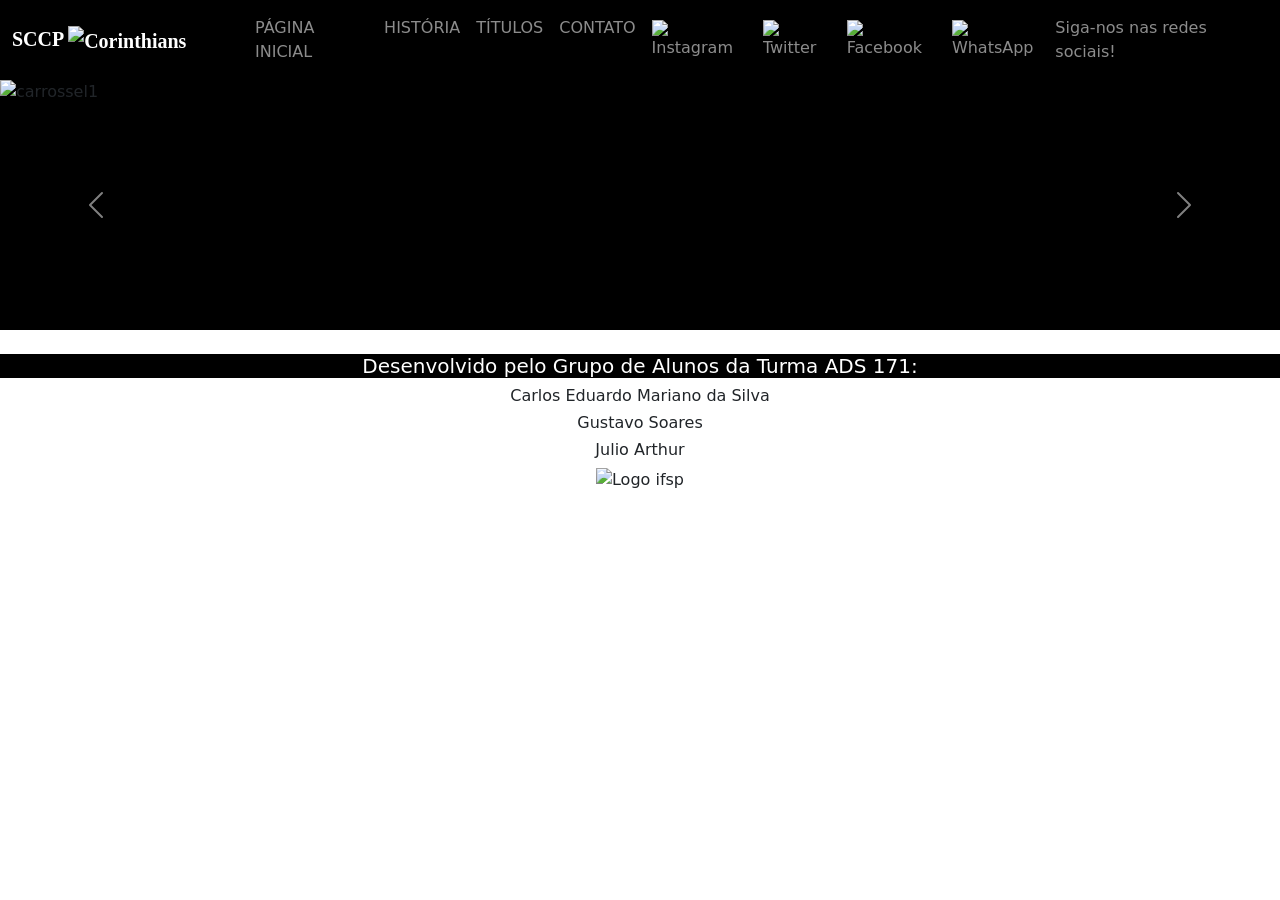
==== index.html @ b01d052d "Criação do arquivo php e correção do footer" ====
<!DOCTYPE html>
<html lang="pt-br">
<head>
  <link href="https://fonts.googleapis.com/css2?family=Oswald:wght@700&display=swap" rel="stylesheet">
    <meta charset="UTF-8">
    <meta name="viewport" content="width=device-width, initial-scale=1.0">
    <title>Página Inicial</title>
    <link rel="stylesheet" href="style.css"/> 
    <link href="https://cdn.jsdelivr.net/npm/bootstrap@5.3.8/dist/css/bootstrap.min.css" rel="stylesheet" integrity="sha384-sRIl4kxILFvY47J16cr9ZwB07vP4J8+LH7qKQnuqkuIAvNWLzeN8tE5YBujZqJLB" crossorigin="anonymous">
    <script src="https://cdn.jsdelivr.net/npm/bootstrap@5.3.8/dist/js/bootstrap.bundle.min.js" integrity="sha384-FKyoEForCGlyvwx9Hj09JcYn3nv7wiPVlz7YYwJrWVcXK/BmnVDxM+D2scQbITxI" crossorigin="anonymous"></script>
</head>
<body>
  <header>
    <nav class="navbar navbar-expand-lg navbar-dark bg-black">
      <div class="container-fluid">
        <a class="navbar-brand" href="#">SCCP
          <img src="https://i.pinimg.com/474x/9c/88/16/9c88169eb760b6997a465f216d7a9892.jpg" alt="Corinthians" width="20">
          <button class="navbar-toggler" type="button" data-bs-toggle="collapse" data-bs-target="#navbarText"
            aria-controls="navbarText" aria-expanded="false" aria-label="Toggle navigation">
            <span class="navbar-toggler-icon"></span>
          </button>
          <div class="collapse navbar-collapse" id="navbarText">
            <ul class="navbar-nav me-auto mb-2 mb-lg-0">
              <li class="nav-item">
                <a class="nav-link active" aria-current="page" href="#"></a>
              </li>
              <li class="nav-item">
                <a class="nav-link" href="index.html">PÁGINA INICIAL</a>
              </li>
              <li class="nav-item">
                <a class="nav-link" href="sobre.html">HISTÓRIA</a>
              </li>
              <li class="nav-item">
                <a class="nav-link" href="titulos.html">TÍTULOS</a>
              </li>
              <li class="nav-item">
                <a class="nav-link" href="contato.html">CONTATO</a>
              </li>
            </ul>
  
  
            <ul class="navbar-nav ms-auto">
              <li class="nav-item">
                <a class="nav-link" href="https://www.instagram.com/corinthians/" target="_blank">
                  <img src="https://static.corinthians.com.br/files/assets/svg/instagram.svg" alt="Instagram" width="25">
                </a>
              </li>
              <li class="nav-item">
                <a class="nav-link" href="https://twitter.com/corinthians" target="_blank">
                  <img src="https://static.corinthians.com.br/img/twitter-x-v2.svg" alt="Twitter" width="25">
                </a>
              </li>
              <li class="nav-item">
                <a class="nav-link" href="https://www.facebook.com/corinthians" target="_blank">
                  <img src="https://static.corinthians.com.br/files/assets/svg/facebook.svg" alt="Facebook" width="25">
                </a>
              </li>
              <li class="nav-item">
                <a class="nav-link" href="https://whatsapp.com/channel/0029VaCskai4SpkH0Ja2ss2E" target="_blank">
                  <img src="https://static.corinthians.com.br/img/whatsapp_icone.png" alt="WhatsApp" width="25">
                </a>
              </li>
            </ul>
            <span class="navbar-text">Siga-nos nas redes sociais!</span>
          </div>
      </div>
    </nav>
  </header>
  <main>
    <div id="carouselExample" class="carousel slide">
      <div class="carousel-inner">
        <div class="carousel-item active">
          <img src="https://i.pinimg.com/originals/da/da/e7/dadae7d64177b44b1c7fa580021b2326.jpg" class="d-block w-100"
            width="100%" alt="carrossel1">
        </div>
        <div class="carousel-item">
          <img
            src="https://admin.cnnbrasil.com.br/wp-content/uploads/sites/12/2023/05/corinthians-campanha-lgbt-1-e1684345850421.png?w=1080&h=607&crop=1"
            class="d-block w-100" alt="carrossel2">
        </div>
        <div class="carousel-item">
          <img src="https://i.pinimg.com/736x/1b/21/f0/1b21f0b186465dcf363440dc62809749.jpg" class="d-block w-100"
            alt="carrossel3">
        </div>
      </div>
      <button class="carousel-control-prev" type="button" data-bs-target="#carouselExample" data-bs-slide="prev">
        <span class="carousel-control-prev-icon" aria-hidden="true"></span>
        <span class="visually-hidden">Previous</span>
      </button>
      <button class="carousel-control-next" type="button" data-bs-target="#carouselExample" data-bs-slide="next">
        <span class="carousel-control-next-icon" aria-hidden="true"></span>
        <span class="visually-hidden">Next</span>
      </button>
    </div>
  </main>
  <br>
  <footer>
    <h5 class="titulo_footer">Desenvolvido pelo Grupo de Alunos da Turma ADS 171: </h5>
    <h6 class="nome_footer">Carlos Eduardo Mariano da Silva</h6>
    <h6 class="nome_footer">Gustavo Soares</h6>
    <h6 class="nome_footer">Julio Arthur</h6>
    <div class="logo">
      <img src="https://www.cubatao.sp.gov.br/wp-content/uploads/2023/05/Fotos-postar-site-2023-05-12T100245.158.png"
        class="ifsp" alt="Logo ifsp">
    </div>
  </footer>
</body>
</html>
---- style.css ----
.navbar{
    background-color: black !important;
}
body{
    margin: 0;
    padding: 0;
}

.navbar{
    margin: 0;
    padding: 0;
    background-color: black !important;
}
.carousel-item{
    background-color: black;
}

.carousel-item img{
    width: 150%;
    height: 250px;
    object-fit: cover;
}

.navbar-brand{
    font-family: "Marker Felt", fantasy;
    font-size: 24px;
    font-weight: bold;
    color: white;
}
.contato{
    background-color: black;
}
table{
    width: 70%;
    margin: 0;
    text-align: center;
    
}

th{
    background-color: black;
    text-align: justify;
    color: white;
}

th, td{
    border: 1px solid #ccc;
    padding: 10px;
    text-align: center;
}
.col-12{
    text-align: right;
}
.ifsp{
    text-align: justify;
    width: 10%;
    height: 10%;
}
.titulo_footer{
    background-color: black;
    color: white;
}
.rounded{
    width: 35%;
    height: 30%;
}
footer{
    text-align: center;
}
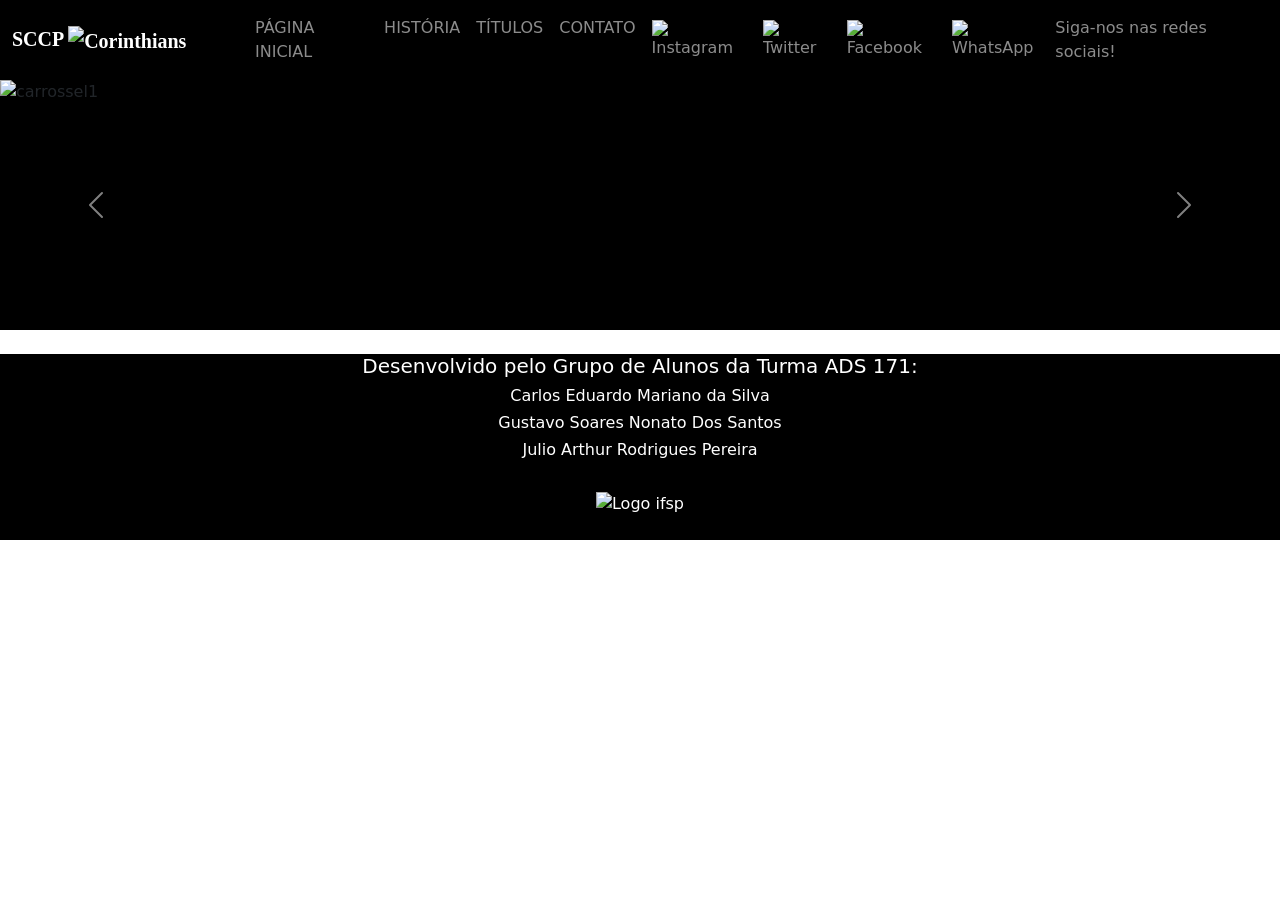
==== commit 2fc1a987: "Mudança de imagem do footer" ====
--- a/index.html
+++ b/index.html
@@ -97,12 +97,14 @@
   <footer>
     <h5 class="titulo_footer">Desenvolvido pelo Grupo de Alunos da Turma ADS 171: </h5>
     <h6 class="nome_footer">Carlos Eduardo Mariano da Silva</h6>
-    <h6 class="nome_footer">Gustavo Soares</h6>
-    <h6 class="nome_footer">Julio Arthur</h6>
+    <h6 class="nome_footer">Gustavo Soares Nonato Dos Santos</h6>
+    <h6 class="nome_footer">Julio Arthur Rodrigues Pereira</h6>
     <div class="logo">
-      <img src="https://www.cubatao.sp.gov.br/wp-content/uploads/2023/05/Fotos-postar-site-2023-05-12T100245.158.png"
+      <br>
+      <img width="300px" height="100px" src="https://integra.ifsp.edu.br/img/logos/ifsp/logo-instituto-horizontal-branco.png"
         class="ifsp" alt="Logo ifsp">
     </div>
+    <br>
   </footer>
 </body>
 </html>
--- a/style.css
+++ b/style.css
@@ -53,8 +53,7 @@
 }
 .ifsp{
     text-align: justify;
-    width: 10%;
-    height: 10%;
+    
 }
 .titulo_footer{
     background-color: black;
@@ -66,4 +65,6 @@
 }
 footer{
     text-align: center;
+    background-color: black;
+    color: white;
 }
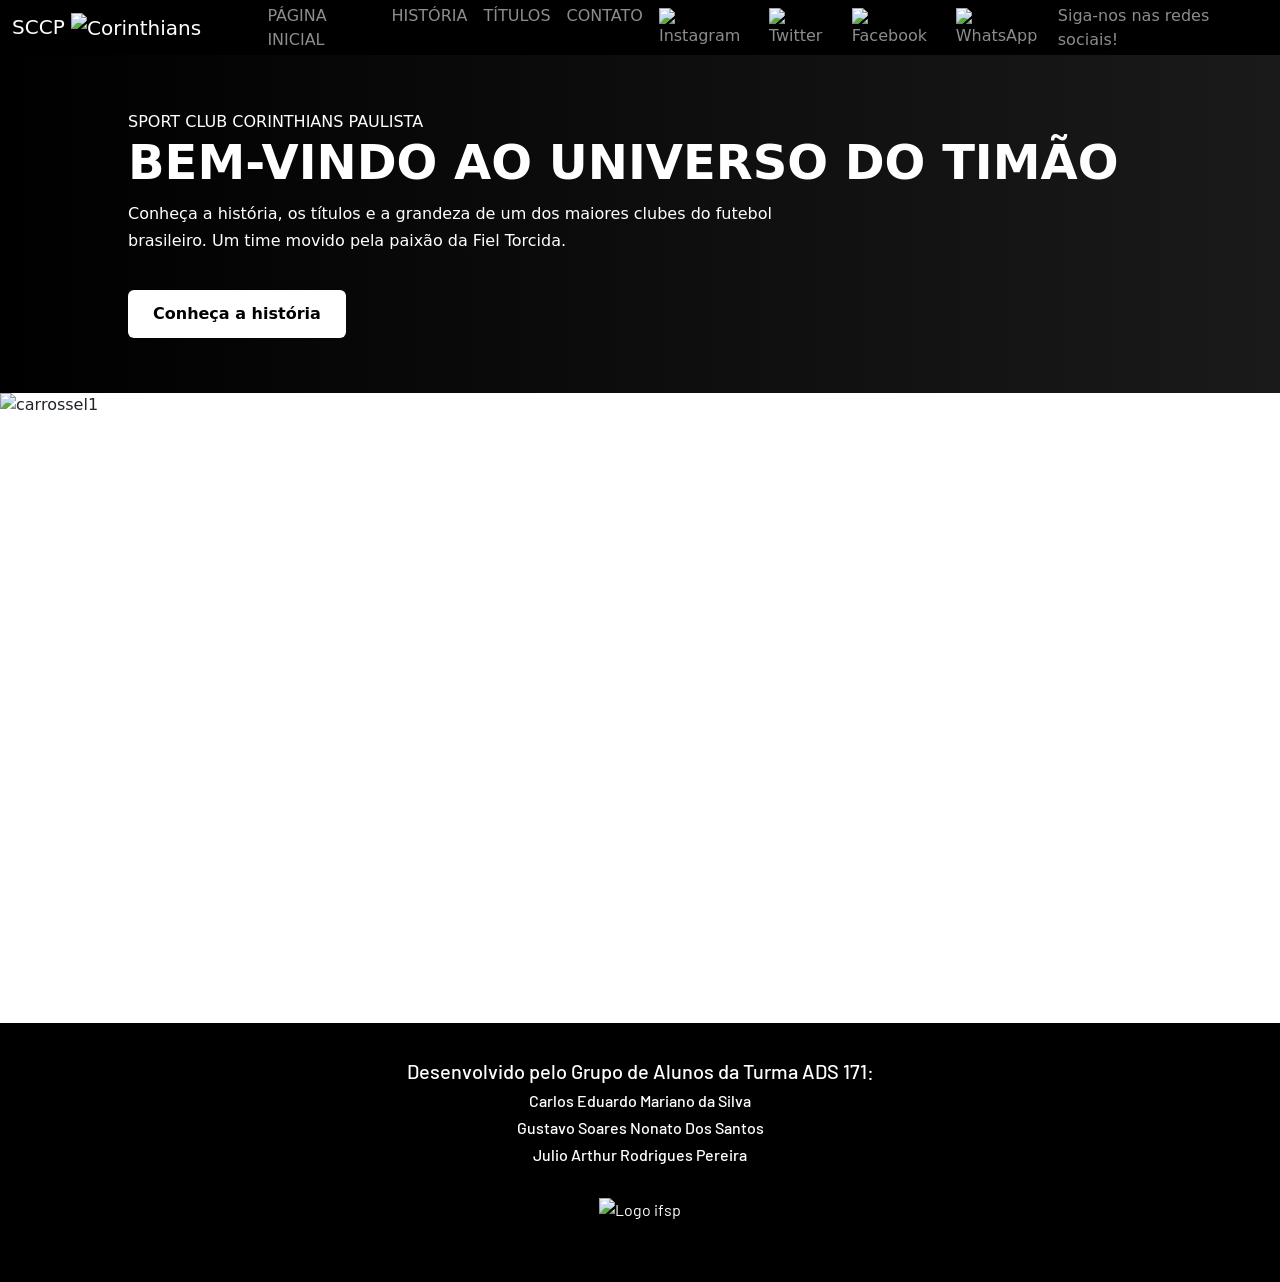
==== commit 9845f3e6: "Estilização da página inicial OK, história do Corinthians EM ANDAMENTO" ====
--- a/index.html
+++ b/index.html
@@ -1,110 +1,133 @@
-<!DOCTYPE html>
-<html lang="pt-br">
-<head>
-  <link href="https://fonts.googleapis.com/css2?family=Oswald:wght@700&display=swap" rel="stylesheet">
-    <meta charset="UTF-8">
-    <meta name="viewport" content="width=device-width, initial-scale=1.0">
-    <title>Página Inicial</title>
-    <link rel="stylesheet" href="style.css"/> 
-    <link href="https://cdn.jsdelivr.net/npm/bootstrap@5.3.8/dist/css/bootstrap.min.css" rel="stylesheet" integrity="sha384-sRIl4kxILFvY47J16cr9ZwB07vP4J8+LH7qKQnuqkuIAvNWLzeN8tE5YBujZqJLB" crossorigin="anonymous">
-    <script src="https://cdn.jsdelivr.net/npm/bootstrap@5.3.8/dist/js/bootstrap.bundle.min.js" integrity="sha384-FKyoEForCGlyvwx9Hj09JcYn3nv7wiPVlz7YYwJrWVcXK/BmnVDxM+D2scQbITxI" crossorigin="anonymous"></script>
-</head>
-<body>
-  <header>
-    <nav class="navbar navbar-expand-lg navbar-dark bg-black">
-      <div class="container-fluid">
-        <a class="navbar-brand" href="#">SCCP
-          <img src="https://i.pinimg.com/474x/9c/88/16/9c88169eb760b6997a465f216d7a9892.jpg" alt="Corinthians" width="20">
-          <button class="navbar-toggler" type="button" data-bs-toggle="collapse" data-bs-target="#navbarText"
-            aria-controls="navbarText" aria-expanded="false" aria-label="Toggle navigation">
-            <span class="navbar-toggler-icon"></span>
-          </button>
-          <div class="collapse navbar-collapse" id="navbarText">
-            <ul class="navbar-nav me-auto mb-2 mb-lg-0">
-              <li class="nav-item">
-                <a class="nav-link active" aria-current="page" href="#"></a>
-              </li>
-              <li class="nav-item">
-                <a class="nav-link" href="index.html">PÁGINA INICIAL</a>
-              </li>
-              <li class="nav-item">
-                <a class="nav-link" href="sobre.html">HISTÓRIA</a>
-              </li>
-              <li class="nav-item">
-                <a class="nav-link" href="titulos.html">TÍTULOS</a>
-              </li>
-              <li class="nav-item">
-                <a class="nav-link" href="contato.html">CONTATO</a>
-              </li>
-            </ul>
-  
-  
-            <ul class="navbar-nav ms-auto">
-              <li class="nav-item">
-                <a class="nav-link" href="https://www.instagram.com/corinthians/" target="_blank">
-                  <img src="https://static.corinthians.com.br/files/assets/svg/instagram.svg" alt="Instagram" width="25">
-                </a>
-              </li>
-              <li class="nav-item">
-                <a class="nav-link" href="https://twitter.com/corinthians" target="_blank">
-                  <img src="https://static.corinthians.com.br/img/twitter-x-v2.svg" alt="Twitter" width="25">
-                </a>
-              </li>
-              <li class="nav-item">
-                <a class="nav-link" href="https://www.facebook.com/corinthians" target="_blank">
-                  <img src="https://static.corinthians.com.br/files/assets/svg/facebook.svg" alt="Facebook" width="25">
-                </a>
-              </li>
-              <li class="nav-item">
-                <a class="nav-link" href="https://whatsapp.com/channel/0029VaCskai4SpkH0Ja2ss2E" target="_blank">
-                  <img src="https://static.corinthians.com.br/img/whatsapp_icone.png" alt="WhatsApp" width="25">
-                </a>
-              </li>
-            </ul>
-            <span class="navbar-text">Siga-nos nas redes sociais!</span>
-          </div>
-      </div>
-    </nav>
-  </header>
-  <main>
-    <div id="carouselExample" class="carousel slide">
-      <div class="carousel-inner">
-        <div class="carousel-item active">
-          <img src="https://i.pinimg.com/originals/da/da/e7/dadae7d64177b44b1c7fa580021b2326.jpg" class="d-block w-100"
-            width="100%" alt="carrossel1">
-        </div>
-        <div class="carousel-item">
-          <img
-            src="https://admin.cnnbrasil.com.br/wp-content/uploads/sites/12/2023/05/corinthians-campanha-lgbt-1-e1684345850421.png?w=1080&h=607&crop=1"
-            class="d-block w-100" alt="carrossel2">
-        </div>
-        <div class="carousel-item">
-          <img src="https://i.pinimg.com/736x/1b/21/f0/1b21f0b186465dcf363440dc62809749.jpg" class="d-block w-100"
-            alt="carrossel3">
-        </div>
-      </div>
-      <button class="carousel-control-prev" type="button" data-bs-target="#carouselExample" data-bs-slide="prev">
-        <span class="carousel-control-prev-icon" aria-hidden="true"></span>
-        <span class="visually-hidden">Previous</span>
-      </button>
-      <button class="carousel-control-next" type="button" data-bs-target="#carouselExample" data-bs-slide="next">
-        <span class="carousel-control-next-icon" aria-hidden="true"></span>
-        <span class="visually-hidden">Next</span>
-      </button>
-    </div>
-  </main>
-  <br>
-  <footer>
-    <h5 class="titulo_footer">Desenvolvido pelo Grupo de Alunos da Turma ADS 171: </h5>
-    <h6 class="nome_footer">Carlos Eduardo Mariano da Silva</h6>
-    <h6 class="nome_footer">Gustavo Soares Nonato Dos Santos</h6>
-    <h6 class="nome_footer">Julio Arthur Rodrigues Pereira</h6>
-    <div class="logo">
-      <br>
-      <img width="300px" height="100px" src="https://integra.ifsp.edu.br/img/logos/ifsp/logo-instituto-horizontal-branco.png"
-        class="ifsp" alt="Logo ifsp">
-    </div>
-    <br>
-  </footer>
-</body>
+<!DOCTYPE html>
+<html lang="pt-br">
+<head>
+    <link rel="preconnect" href="https://fonts.googleapis.com">
+    <link rel="preconnect" href="https://fonts.gstatic.com" crossorigin>
+    <link href="https://fonts.googleapis.com/css2?family=Barlow:wght@300;400;500;600;700;800&display=swap" rel="stylesheet">
+    <meta charset="UTF-8">
+    <meta name="viewport" content="width=device-width, initial-scale=1.0">
+    <link rel="icon" type="image/png" href="https://images.seeklogo.com/logo-png/12/2/s-c-corinthians-paulista-logo-png_seeklogo-121083.png">
+    <title>Corinthians</title>
+    <link rel="stylesheet" href="style.css"/> 
+    <link href="https://cdn.jsdelivr.net/npm/bootstrap@5.3.8/dist/css/bootstrap.min.css" rel="stylesheet" integrity="sha384-sRIl4kxILFvY47J16cr9ZwB07vP4J8+LH7qKQnuqkuIAvNWLzeN8tE5YBujZqJLB" crossorigin="anonymous">
+    <script src="https://cdn.jsdelivr.net/npm/bootstrap@5.3.8/dist/js/bootstrap.bundle.min.js" integrity="sha384-FKyoEForCGlyvwx9Hj09JcYn3nv7wiPVlz7YYwJrWVcXK/BmnVDxM+D2scQbITxI" crossorigin="anonymous"></script>
+</head>
+<body>
+  <header>
+    <nav class="navbar navbar-expand-lg navbar-dark bg-black">
+      <div class="container-fluid">
+        <a class="navbar-brand" href="#">SCCP
+          <img src="https://i.pinimg.com/474x/9c/88/16/9c88169eb760b6997a465f216d7a9892.jpg" alt="Corinthians" width="20">
+          <button class="navbar-toggler" type="button" data-bs-toggle="collapse" data-bs-target="#navbarText"
+            aria-controls="navbarText" aria-expanded="false" aria-label="Toggle navigation">
+            <span class="navbar-toggler-icon"></span>
+          </button>
+          <div class="collapse navbar-collapse" id="navbarText">
+            <ul class="navbar-nav me-auto mb-2 mb-lg-0">
+              <li class="nav-item">
+                <a class="nav-link active" aria-current="page" href="#"></a>
+              </li>
+              <li class="nav-item">
+                <a class="nav-link" href="index.html">PÁGINA INICIAL</a>
+              </li>
+              <li class="nav-item">
+                <a class="nav-link" href="sobre.html">HISTÓRIA</a>
+              </li>
+              <li class="nav-item">
+                <a class="nav-link" href="titulos.html">TÍTULOS</a>
+              </li>
+              <li class="nav-item">
+                <a class="nav-link" href="contato.html">CONTATO</a>
+              </li>
+            </ul>
+  
+  
+            <ul class="navbar-nav ms-auto">
+              <li class="nav-item">
+                <a class="nav-link" href="https://www.instagram.com/corinthians/" target="_blank">
+                  <img src="https://static.corinthians.com.br/files/assets/svg/instagram.svg" alt="Instagram" width="25">
+                </a>
+              </li>
+              <li class="nav-item">
+                <a class="nav-link" href="https://twitter.com/corinthians" target="_blank">
+                  <img src="https://static.corinthians.com.br/img/twitter-x-v2.svg" alt="Twitter" width="25">
+                </a>
+              </li>
+              <li class="nav-item">
+                <a class="nav-link" href="https://www.facebook.com/corinthians" target="_blank">
+                  <img src="https://static.corinthians.com.br/files/assets/svg/facebook.svg" alt="Facebook" width="25">
+                </a>
+              </li>
+              <li class="nav-item">
+                <a class="nav-link" href="https://whatsapp.com/channel/0029VaCskai4SpkH0Ja2ss2E" target="_blank">
+                  <img src="https://static.corinthians.com.br/img/whatsapp_icone.png" alt="WhatsApp" width="25">
+                </a>
+              </li>
+            </ul>
+            <span class="navbar-text">Siga-nos nas redes sociais!</span>
+          </div>
+      </div>
+    </nav>
+  
+    <section class="hero">
+      <div class="hero-conteudo">
+        
+        <span class="hero-subtitulo">
+          SPORT CLUB CORINTHIANS PAULISTA
+        </span>
+
+        <h1>Bem-vindo ao Universo do Timão</h1>
+
+        <p>
+          Conheça a história, os títulos e a grandeza de um dos maiores clubes
+          do futebol brasileiro. Um time movido pela paixão da Fiel Torcida.
+        </p>
+
+        <a href="sobre.html" class="botao-hero">
+          Conheça a história
+        </a>
+      </div>
+    </section>
+  </header>
+  <main>
+    <div id="carouselExample" class="carousel slide" data-bs-ride="carousel" data-bs-interval="3000">
+      <div class="carousel-inner">
+        <div class="carousel-item active">
+          <img src="https://i.pinimg.com/originals/da/da/e7/dadae7d64177b44b1c7fa580021b2326.jpg" class="d-block w-100"
+            width="100%" alt="carrossel1">
+        </div>
+        <div class="carousel-item">
+          <img
+            src="https://admin.cnnbrasil.com.br/wp-content/uploads/sites/12/2023/05/corinthians-campanha-lgbt-1-e1684345850421.png?w=1080&h=607&crop=1"
+            class="d-block w-100" alt="carrossel2">
+        </div>
+        <div class="carousel-item">
+          <img src="https://i.pinimg.com/736x/1b/21/f0/1b21f0b186465dcf363440dc62809749.jpg" class="d-block w-100"
+            alt="carrossel3">
+        </div>
+      </div>
+      <button class="carousel-control-prev" type="button" data-bs-target="#carouselExample" data-bs-slide="prev">
+        <span class="carousel-control-prev-icon" aria-hidden="true"></span>
+        <span class="visually-hidden">Previous</span>
+      </button>
+      <button class="carousel-control-next" type="button" data-bs-target="#carouselExample" data-bs-slide="next">
+        <span class="carousel-control-next-icon" aria-hidden="true"></span>
+        <span class="visually-hidden">Next</span>
+      </button>
+    </div>
+  </main>
+  <footer>
+    <footer>
+    <h5 class="titulo_footer">Desenvolvido pelo Grupo de Alunos da Turma ADS 171: </h5>
+    <h6 class="nome_footer">Carlos Eduardo Mariano da Silva</h6>
+    <h6 class="nome_footer">Gustavo Soares Nonato Dos Santos</h6>
+    <h6 class="nome_footer">Julio Arthur Rodrigues Pereira</h6>
+    <div class="logo">
+      <br>
+      <img width="300px" height="100px" src="https://integra.ifsp.edu.br/img/logos/ifsp/logo-instituto-horizontal-branco.png"
+        class="ifsp" alt="Logo ifsp">
+    </div>
+    <br>
+  </footer>
+</body>
 </html>
--- a/style.css
+++ b/style.css
@@ -1,70 +1,84 @@
-.navbar{
-    background-color: black !important;
-}
-body{
-    margin: 0;
-    padding: 0;
-}
-
-.navbar{
-    margin: 0;
-    padding: 0;
-    background-color: black !important;
-}
-.carousel-item{
-    background-color: black;
-}
-
-.carousel-item img{
-    width: 150%;
-    height: 250px;
-    object-fit: cover;
-}
-
-.navbar-brand{
-    font-family: "Marker Felt", fantasy;
-    font-size: 24px;
-    font-weight: bold;
-    color: white;
-}
-.contato{
-    background-color: black;
-}
-table{
-    width: 70%;
-    margin: 0;
-    text-align: center;
-    
-}
-
-th{
-    background-color: black;
-    text-align: justify;
-    color: white;
-}
-
-th, td{
-    border: 1px solid #ccc;
-    padding: 10px;
-    text-align: center;
-}
-.col-12{
-    text-align: right;
-}
-.ifsp{
-    text-align: justify;
-    
-}
-.titulo_footer{
-    background-color: black;
-    color: white;
-}
-.rounded{
-    width: 35%;
-    height: 30%;
-}
-footer{
-    text-align: center;
-    background-color: black;
-    color: white;
+html, body {
+    margin: 0;
+    padding: 0;
+    width: 100%;
+    min-height: 100vh;
+    overflow-x: hidden;
+    background: #000;
+}
+
+body {
+    font-family: 'Barlow', sans-serif;
+    display: flex;
+    flex-direction: column;
+}
+
+/* Navbar fixa no topo */
+.navbar {
+    background: #000 !important;
+    height: 55px;
+    flex-shrink: 0;
+}
+
+/* Hero menor */
+.hero {
+    background: linear-gradient(to right, #000, #1a1a1a);
+    color: #fff;
+    padding: 55px 10%;
+    flex-shrink: 0;
+}
+
+.hero h1 {
+    font-size: 3rem;
+    font-weight: 800;
+    text-transform: uppercase;
+}
+
+.hero p {
+    max-width: 650px;
+    line-height: 1.7;
+}
+
+.botao-hero {
+    display: inline-block;
+    margin-top: 20px;
+    background: #fff;
+    color: #000;
+    padding: 12px 25px;
+    border-radius: 6px;
+    font-weight: 700;
+    text-decoration: none;
+}
+
+/* Carrossel preenchendo o espaço restante */
+.carousel {
+    margin: 0;
+    padding: 0;
+    width: 100%;
+    flex: 1;
+    overflow: hidden;
+}
+
+.carousel-inner,
+.carousel-item {
+    width: 100%;
+    height: 100%;
+    object-fit: contain;
+    background: vb;
+}
+
+.carousel-item img {
+    width: 100%;
+    height: 70vh;
+    object-fit: cover;
+}
+
+/* Rodapé fixo no final da tela */
+footer {
+    background: #000;
+    color: #fff;
+    text-align: center;
+    padding: 18px;
+    flex-shrink: 0;
+    font-family: 'Barlow', sans-serif;
 }
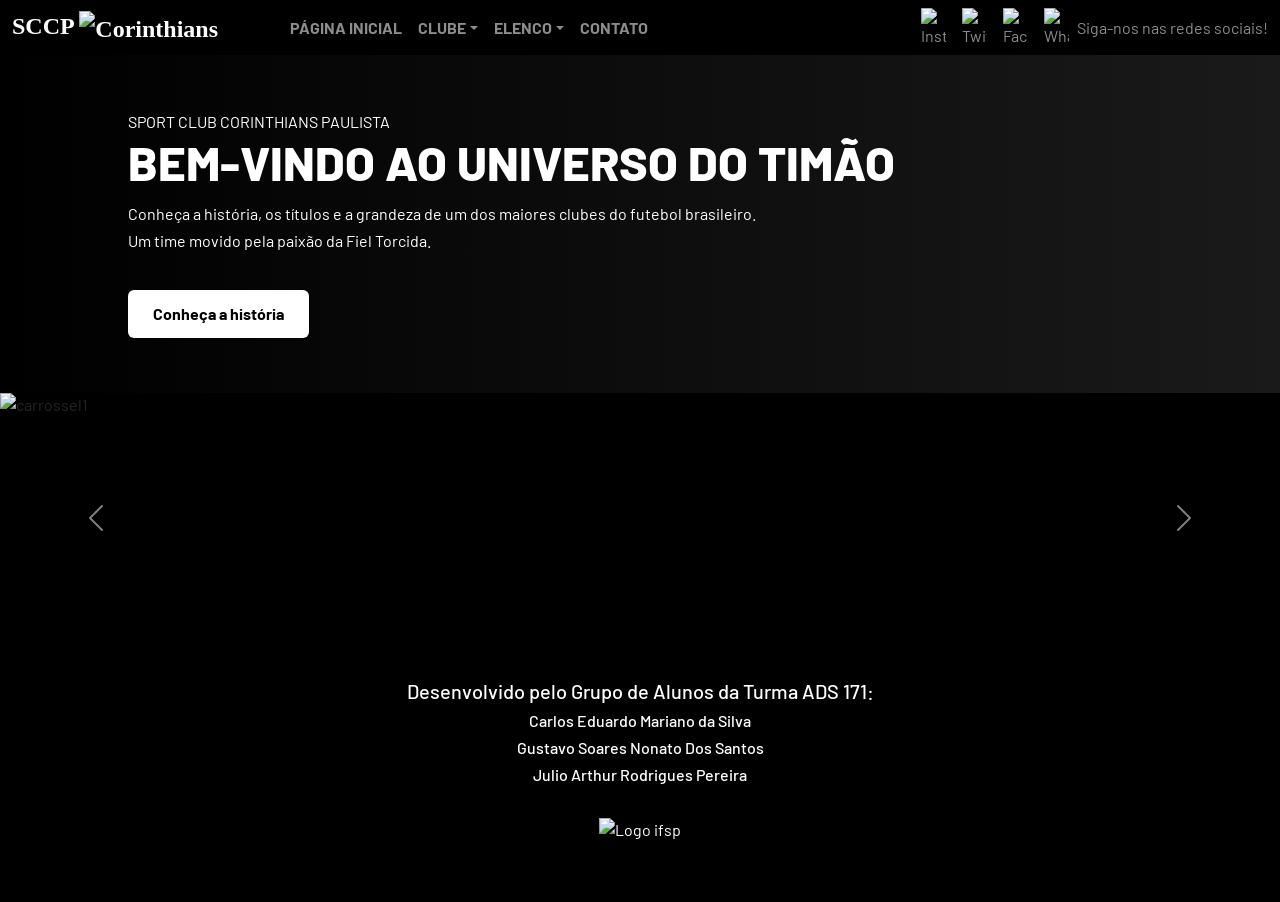
==== commit b22b3faf: "Add files via upload" ====
--- a/index.html
+++ b/index.html
@@ -8,9 +8,10 @@
     <meta name="viewport" content="width=device-width, initial-scale=1.0">
     <link rel="icon" type="image/png" href="https://images.seeklogo.com/logo-png/12/2/s-c-corinthians-paulista-logo-png_seeklogo-121083.png">
     <title>Corinthians</title>
+        <link href="https://cdn.jsdelivr.net/npm/bootstrap@5.3.8/dist/css/bootstrap.min.css" rel="stylesheet" integrity="sha384-sRIl4kxILFvY47J16cr9ZwB07vP4J8+LH7qKQnuqkuIAvNWLzeN8tE5YBujZqJLB" crossorigin="anonymous">
+    <script src="https://cdn.jsdelivr.net/npm/bootstrap@5.3.8/dist/js/bootstrap.bundle.min.js" integrity="sha384-FKyoEForCGlyvwx9Hj09JcYn3nv7wiPVlz7YYwJrWVcXK/BmnVDxM+D2scQbITxI" crossorigin="anonymous"></script>
     <link rel="stylesheet" href="style.css"/> 
-    <link href="https://cdn.jsdelivr.net/npm/bootstrap@5.3.8/dist/css/bootstrap.min.css" rel="stylesheet" integrity="sha384-sRIl4kxILFvY47J16cr9ZwB07vP4J8+LH7qKQnuqkuIAvNWLzeN8tE5YBujZqJLB" crossorigin="anonymous">
-    <script src="https://cdn.jsdelivr.net/npm/bootstrap@5.3.8/dist/js/bootstrap.bundle.min.js" integrity="sha384-FKyoEForCGlyvwx9Hj09JcYn3nv7wiPVlz7YYwJrWVcXK/BmnVDxM+D2scQbITxI" crossorigin="anonymous"></script>
+
 </head>
 <body>
   <header>
@@ -28,16 +29,47 @@
                 <a class="nav-link active" aria-current="page" href="#"></a>
               </li>
               <li class="nav-item">
-                <a class="nav-link" href="index.html">PÁGINA INICIAL</a>
+                <a class="nav-link" href="index.html"><strong>PÁGINA INICIAL</strong></a>
               </li>
+            
+               <li class="nav-item dropdown">
+            <a class="nav-link dropdown-toggle"
+               href="#"
+               role="button"
+               data-bs-toggle="dropdown"
+               aria-expanded="false">
+              <strong>CLUBE</strong>
+            </a>
+
+            <ul class="dropdown-menu" style="background-color: black;">
+              <li>
+                <a class="dropdown-item" href="sobre.html" style="color: white;"><strong>HISTÓRIA</strong></a>
+              </li>
+              <li>
+                <a class="dropdown-item" href="titulos.html" style="color: white;"><strong>TÍTULOS</strong></a>
+              </li>
+            </ul>
+          </li>
+             
+               <li class="nav-item dropdown">
+            <a class="nav-link dropdown-toggle"
+               href="#"
+               role="button"
+               data-bs-toggle="dropdown"
+               aria-expanded="false">
+              <strong>ELENCO</strong>
+            </a>
+
+            <ul class="dropdown-menu" style="background-color: black;">
+              <li>
+                <a class="dropdown-item" href="masculino.html" style="color: white;">ELENCO MASC.</a>
+              </li>
+              <li>
+                <a class="dropdown-item" href="feminino.html" style="color: white;">ELENCO FEM.</a>
+              </li>
+            </ul>
               <li class="nav-item">
-                <a class="nav-link" href="sobre.html">HISTÓRIA</a>
-              </li>
-              <li class="nav-item">
-                <a class="nav-link" href="titulos.html">TÍTULOS</a>
-              </li>
-              <li class="nav-item">
-                <a class="nav-link" href="contato.html">CONTATO</a>
+                <a class="nav-link" href="contato.html"><strong>CONTATO</strong></a>
               </li>
             </ul>
   
--- a/style.css
+++ b/style.css
@@ -50,7 +50,6 @@
     text-decoration: none;
 }
 
-/* Carrossel preenchendo o espaço restante */
 .carousel {
     margin: 0;
     padding: 0;
@@ -73,7 +72,6 @@
     object-fit: cover;
 }
 
-/* Rodapé fixo no final da tela */
 footer {
     background: #000;
     color: #fff;
@@ -81,4 +79,109 @@
     padding: 18px;
     flex-shrink: 0;
     font-family: 'Barlow', sans-serif;
-}+}
+.navbar{
+    background-color: black !important;
+}
+body{
+    margin: 0;
+    padding: 0;
+}
+
+.navbar{
+    margin: 0;
+    padding: 0;
+    background-color: black !important;
+    align-items: center;
+}
+.navbar-nav .nav-link{
+    display: flex;
+    align-items: center;
+    height: 100%;
+}
+.nav-item{
+    color: white;
+}
+.carousel-item{
+    background-color: black;
+}
+
+.carousel-item img{
+    width: 150%;
+    height: 250px;
+    object-fit: cover;
+}
+
+.navbar-brand{
+    font-family: "Marker Felt", fantasy;
+    font-size: 24px;
+    font-weight: bold;
+    color: white;
+}
+.contato{
+    background-color: black;
+}
+table{
+    width: 70%;
+    margin: 0;
+    text-align: center;
+    
+}
+
+th{
+    background-color: black;
+    text-align: justify;
+    color: white;
+}
+
+th, td{
+    border: 1px solid #ccc;
+    padding: 10px;
+    text-align: center;
+}
+.col-12{
+    text-align: right;
+}
+.ifsp{
+    text-align: justify;
+    
+}
+.titulo_footer{
+    background-color: black;
+    color: white;
+}
+.rounded{
+    width: 35%;
+    height: 30%;
+}
+footer{
+    text-align: center;
+    background-color: black;
+    color: white;
+}
+.dropdown-item:hover{
+    background-color: #333;
+    color: white;
+}
+.elencom{
+    height: 500px;
+    background-image:  linear-gradient(rgba(0,0,0,.6), rgba(0,0,0,.6)),
+    url(https://soutimao.com.br/wp-content/uploads/2022/04/eLENCO-coRINTHIANS.jpg);
+    background-size: cover;
+    background-position: center;
+    height: 300px;
+
+    display: flex;
+    flex-direction: column;
+    justify-content: center;
+    align-items: center;
+
+    color: white;
+    text-align: center;
+}
+
+.elencom h1{
+    font-size: 4rem;
+    text-shadow: 2px 2px 8px black;
+}
+
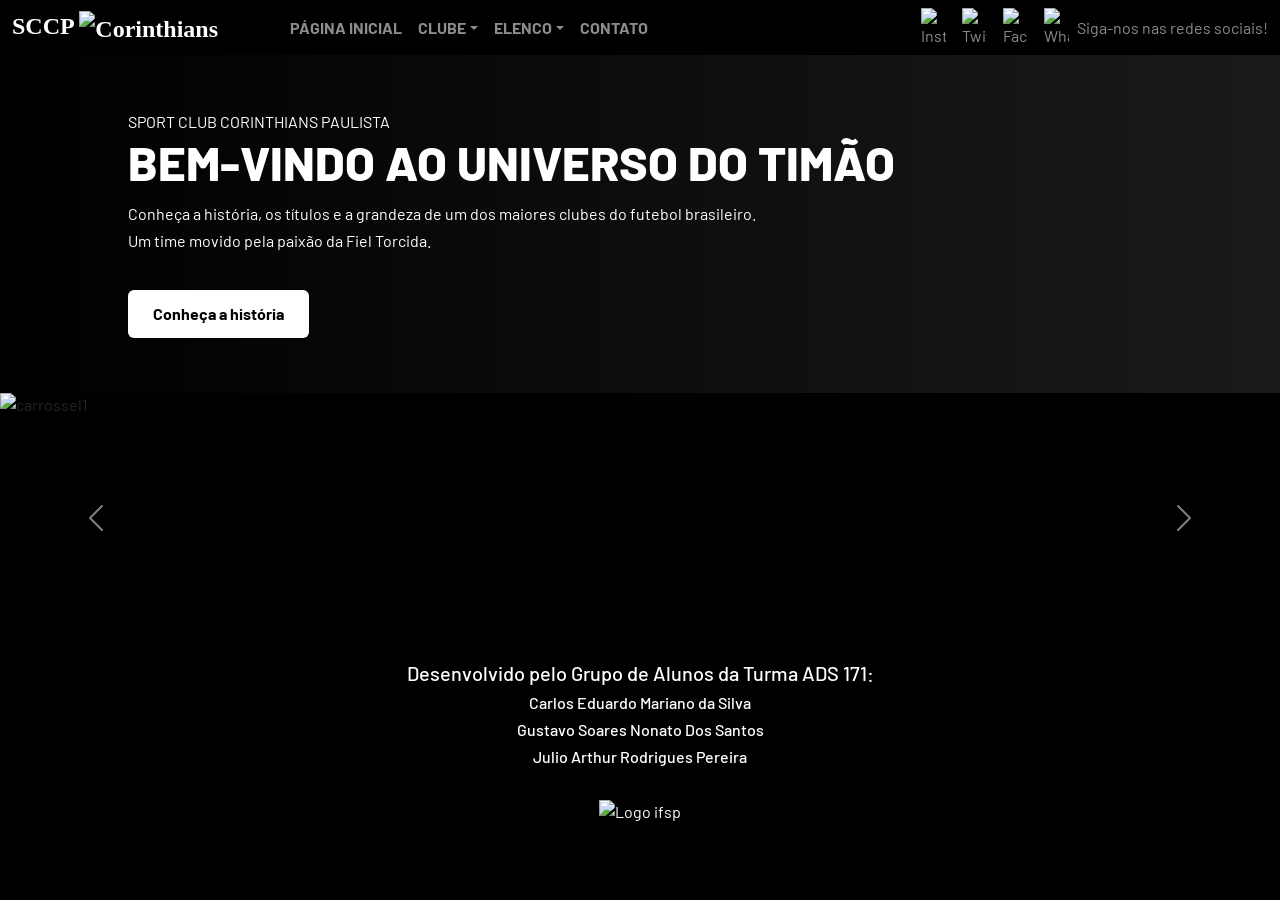
==== commit b19130c1: "Estilização do site concluída" ====
--- a/index.html
+++ b/index.html
@@ -6,11 +6,11 @@
     <link href="https://fonts.googleapis.com/css2?family=Barlow:wght@300;400;500;600;700;800&display=swap" rel="stylesheet">
     <meta charset="UTF-8">
     <meta name="viewport" content="width=device-width, initial-scale=1.0">
-    <link rel="icon" type="image/png" href="https://images.seeklogo.com/logo-png/12/2/s-c-corinthians-paulista-logo-png_seeklogo-121083.png">
+    <link rel="icon" type="image/png" href="https://images.seeklogo.com/logo-png/52/2/corinthians-logo-png_seeklogo-523140.png">
     <title>Corinthians</title>
-        <link href="https://cdn.jsdelivr.net/npm/bootstrap@5.3.8/dist/css/bootstrap.min.css" rel="stylesheet" integrity="sha384-sRIl4kxILFvY47J16cr9ZwB07vP4J8+LH7qKQnuqkuIAvNWLzeN8tE5YBujZqJLB" crossorigin="anonymous">
+    <link href="https://cdn.jsdelivr.net/npm/bootstrap@5.3.8/dist/css/bootstrap.min.css" rel="stylesheet" integrity="sha384-sRIl4kxILFvY47J16cr9ZwB07vP4J8+LH7qKQnuqkuIAvNWLzeN8tE5YBujZqJLB" crossorigin="anonymous">
     <script src="https://cdn.jsdelivr.net/npm/bootstrap@5.3.8/dist/js/bootstrap.bundle.min.js" integrity="sha384-FKyoEForCGlyvwx9Hj09JcYn3nv7wiPVlz7YYwJrWVcXK/BmnVDxM+D2scQbITxI" crossorigin="anonymous"></script>
-    <link rel="stylesheet" href="style.css"/> 
+    <link rel="stylesheet" href="CSS/style.css"/> 
 
 </head>
 <body>
@@ -149,7 +149,6 @@
     </div>
   </main>
   <footer>
-    <footer>
     <h5 class="titulo_footer">Desenvolvido pelo Grupo de Alunos da Turma ADS 171: </h5>
     <h6 class="nome_footer">Carlos Eduardo Mariano da Silva</h6>
     <h6 class="nome_footer">Gustavo Soares Nonato Dos Santos</h6>
--- a/CSS/style.css
+++ b/CSS/style.css
@@ -0,0 +1,218 @@
+html, body {
+    margin: 0;
+    padding: 0;
+    width: 100%;
+    min-height: 100vh;
+    overflow-x: hidden;
+    background: #000;
+}
+
+body {
+    font-family: 'Barlow', sans-serif;
+    display: flex;
+    flex-direction: column;
+}
+
+/* Navbar fixa no topo */
+.navbar {
+    background: #000 !important;
+    height: 55px;
+    flex-shrink: 0;
+}
+
+/* Hero menor */
+.hero {
+    background: linear-gradient(to right, #000, #1a1a1a);
+    color: #fff;
+    padding: 55px 10%;
+    flex-shrink: 0;
+}
+
+.hero h1 {
+    font-size: 3rem;
+    font-weight: 800;
+    text-transform: uppercase;
+}
+
+.hero p {
+    max-width: 650px;
+    line-height: 1.7;
+}
+
+.botao-hero {
+    display: inline-block;
+    margin-top: 20px;
+    background: #fff;
+    color: #000;
+    padding: 12px 25px;
+    border-radius: 6px;
+    font-weight: 700;
+    text-decoration: none;
+}
+
+.carousel {
+    margin: 0;
+    padding: 0;
+    width: 100%;
+    flex: 1;
+    overflow: hidden;
+}
+
+.carousel-inner,
+.carousel-item {
+    width: 100%;
+    height: 100%;
+    object-fit: contain;
+    background: vb;
+}
+
+.carousel-item img {
+    width: 100%;
+    height: 70vh;
+    object-fit: cover;
+}
+
+footer {
+    background: #000;
+    color: #fff;
+    text-align: center;
+    padding: 18px;
+    flex-shrink: 0;
+    font-family: 'Barlow', sans-serif;
+}
+.navbar{
+    background-color: black !important;
+}
+body{
+    margin: 0;
+    padding: 0;
+}
+
+.navbar{
+    margin: 0;
+    padding: 0;
+    background-color: black !important;
+    align-items: center;
+}
+.navbar-nav .nav-link{
+    display: flex;
+    align-items: center;
+    height: 100%;
+}
+.nav-item{
+    color: white;
+}
+.carousel-item{
+    background-color: black;
+}
+
+.carousel-item img{
+    width: 150%;
+    height: 250px;
+    object-fit: cover;
+}
+
+.navbar-brand{
+    font-family: "Marker Felt", fantasy;
+    font-size: 24px;
+    font-weight: bold;
+    color: white;
+}
+.contato{
+    background-color: black;
+}
+table{
+    width: 70%;
+    margin: 0;
+    text-align: center;
+    
+}
+
+th{
+    background-color: black;
+    text-align: justify;
+    color: white;
+}
+
+th, td{
+    border: 1px solid #ccc;
+    padding: 10px;
+    text-align: center;
+}
+.col-12{
+    text-align: right;
+}
+.ifsp{
+    text-align: justify;
+    
+}
+.titulo_footer{
+    background-color: black;
+    color: white;
+}
+.rounded{
+    width: 35%;
+    height: 30%;
+}
+footer{
+    text-align: center;
+    background-color: black;
+    color: white;
+}
+.dropdown-item:hover{
+    background-color: #333;
+    color: white;
+}
+.elencom{
+     font-size: x-large;
+     font-family: 'Montserrat', sans-serif;
+     font-weight: 900;
+      text-transform: uppercase;
+      letter-spacing: -0.02em;
+    height: 500px;
+    background-image:  linear-gradient(rgba(0,0,0,.6), rgba(0,0,0,.6)),
+    url(https://cdn.meutimao.com.br/fotos-do-corinthians/w614/2025/12/14/elenco_do_corinthians_comemorando_avanco_para_a_ngg9.jpg);
+    background-size: cover;
+    background-position: center 50%;
+    height: 300px;
+
+    display: flex;
+    flex-direction: column;
+    justify-content: center;
+    align-items: center;
+
+    color: white;
+    text-align: center;
+}
+
+.elencom h1{
+    font-size: 4rem;
+    text-shadow: 2px 2px 8px black;
+}
+.elencof{
+    font-size: x-large;
+     font-family: 'Montserrat', sans-serif;
+     font-weight: 900;
+      text-transform: uppercase;
+      letter-spacing: -0.02em;
+    height: 500px;
+    background-image:  linear-gradient(rgba(0,0,0,.6), rgba(0,0,0,.6)),
+    url(https://vermelho.org.br/wp-content/uploads/2023/04/Corinthians.jpg);
+    background-size: cover;
+    background-position: center 50%;
+    height: 300px;
+
+    display: flex;
+    flex-direction: column;
+    justify-content: center;
+    align-items: center;
+
+    color: white;
+    text-align: center;
+}
+
+.elencof h1{
+    font-size: 4rem;
+    text-shadow: 2px 2px 8px black;
+}
+
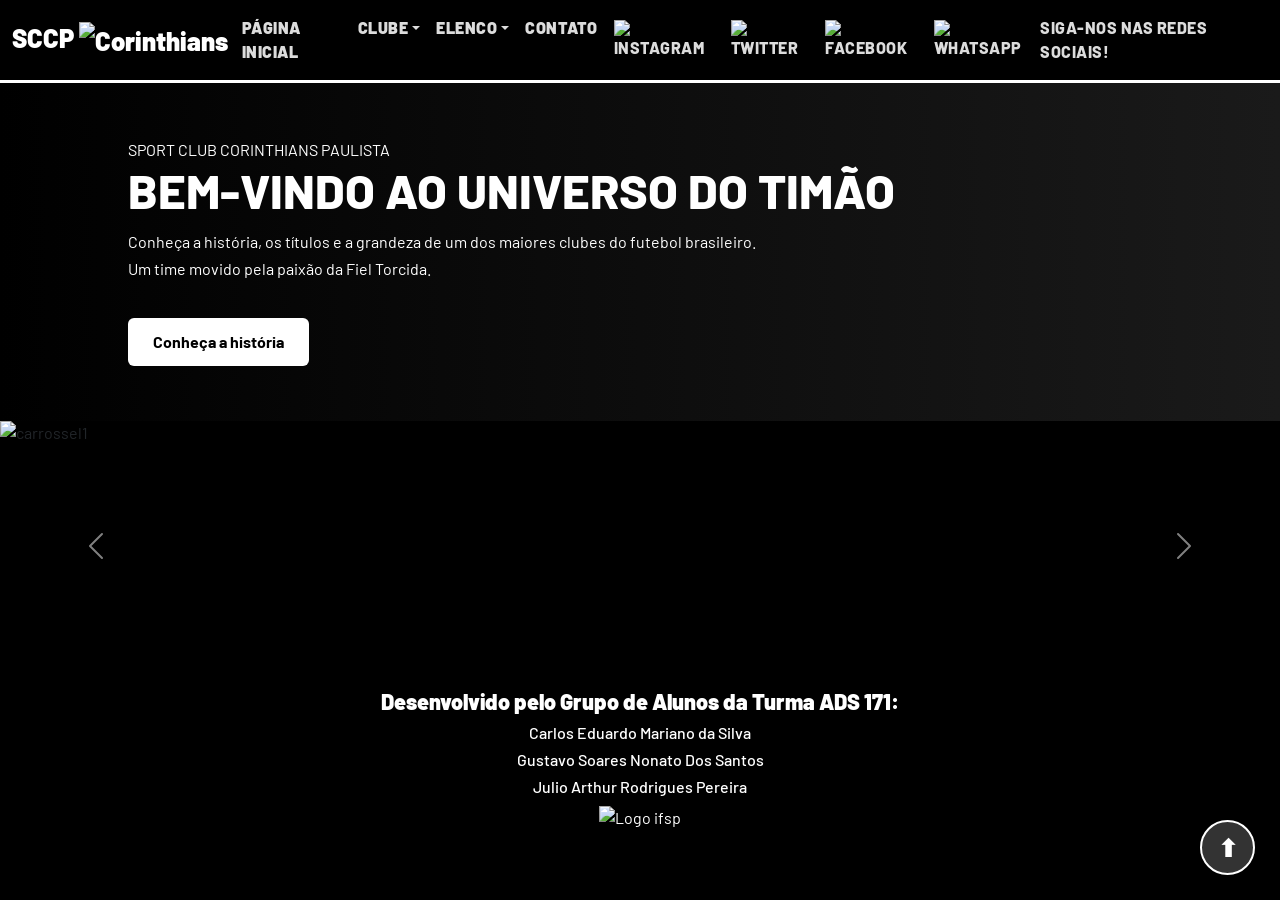
==== commit cbce023b: "Nav, elenco, e botão novo Nav e footer arrumado, alteração nas páginas de elenco para um grid semelh" ====
--- a/index.html
+++ b/index.html
@@ -1,103 +1,68 @@
 <!DOCTYPE html>
 <html lang="pt-br">
 <head>
-    <link rel="preconnect" href="https://fonts.googleapis.com">
-    <link rel="preconnect" href="https://fonts.gstatic.com" crossorigin>
-    <link href="https://fonts.googleapis.com/css2?family=Barlow:wght@300;400;500;600;700;800&display=swap" rel="stylesheet">
-    <meta charset="UTF-8">
-    <meta name="viewport" content="width=device-width, initial-scale=1.0">
-    <link rel="icon" type="image/png" href="https://images.seeklogo.com/logo-png/52/2/corinthians-logo-png_seeklogo-523140.png">
-    <title>Corinthians</title>
-    <link href="https://cdn.jsdelivr.net/npm/bootstrap@5.3.8/dist/css/bootstrap.min.css" rel="stylesheet" integrity="sha384-sRIl4kxILFvY47J16cr9ZwB07vP4J8+LH7qKQnuqkuIAvNWLzeN8tE5YBujZqJLB" crossorigin="anonymous">
-    <script src="https://cdn.jsdelivr.net/npm/bootstrap@5.3.8/dist/js/bootstrap.bundle.min.js" integrity="sha384-FKyoEForCGlyvwx9Hj09JcYn3nv7wiPVlz7YYwJrWVcXK/BmnVDxM+D2scQbITxI" crossorigin="anonymous"></script>
-    <link rel="stylesheet" href="CSS/style.css"/> 
-
+  <meta charset="UTF-8">
+  <meta name="viewport" content="width=device-width, initial-scale=1.0">
+  <title>Corinthians</title>
+  <link rel="icon" type="image/png" href="https://upload.wikimedia.org/wikipedia/pt/b/b4/Corinthians_simbolo.png">
+  <link href="https://cdn.jsdelivr.net/npm/bootstrap@5.3.8/dist/css/bootstrap.min.css" rel="stylesheet"
+    integrity="sha384-sRIl4kxILFvY47J16cr9ZwB07vP4J8+LH7qKQnuqkuIAvNWLzeN8tE5YBujZqJLB" crossorigin="anonymous">
+  <script src="https://cdn.jsdelivr.net/npm/bootstrap@5.3.8/dist/js/bootstrap.bundle.min.js"
+    integrity="sha384-FKyoEForCGlyvwx9Hj09JcYn3nv7wiPVlz7YYwJrWVcXK/BmnVDxM+D2scQbITxI"
+    crossorigin="anonymous"></script>
+  <link rel="stylesheet" href="CSS/style.css" />
+  <link rel="preconnect" href="https://fonts.googleapis.com">
+  <link rel="preconnect" href="https://fonts.gstatic.com" crossorigin>
+  <link href="https://fonts.googleapis.com/css2?family=Barlow:wght@300;400;500;600;700;800&display=swap"
+    rel="stylesheet">
 </head>
-<body>
+<a href="#topo" class="btn-topo">
+    ⬆
+</a>
+<body id="topo">
   <header>
     <nav class="navbar navbar-expand-lg navbar-dark bg-black">
       <div class="container-fluid">
-        <a class="navbar-brand" href="#">SCCP
+        <a class="navbar-brand" href="index.html">
+          SCCP
           <img src="https://i.pinimg.com/474x/9c/88/16/9c88169eb760b6997a465f216d7a9892.jpg" alt="Corinthians" width="20">
-          <button class="navbar-toggler" type="button" data-bs-toggle="collapse" data-bs-target="#navbarText"
-            aria-controls="navbarText" aria-expanded="false" aria-label="Toggle navigation">
-            <span class="navbar-toggler-icon"></span>
-          </button>
-          <div class="collapse navbar-collapse" id="navbarText">
-            <ul class="navbar-nav me-auto mb-2 mb-lg-0">
-              <li class="nav-item">
-                <a class="nav-link active" aria-current="page" href="#"></a>
-              </li>
-              <li class="nav-item">
-                <a class="nav-link" href="index.html"><strong>PÁGINA INICIAL</strong></a>
-              </li>
-            
-               <li class="nav-item dropdown">
-            <a class="nav-link dropdown-toggle"
-               href="#"
-               role="button"
-               data-bs-toggle="dropdown"
-               aria-expanded="false">
-              <strong>CLUBE</strong>
-            </a>
+        </a>
 
-            <ul class="dropdown-menu" style="background-color: black;">
-              <li>
-                <a class="dropdown-item" href="sobre.html" style="color: white;"><strong>HISTÓRIA</strong></a>
-              </li>
-              <li>
-                <a class="dropdown-item" href="titulos.html" style="color: white;"><strong>TÍTULOS</strong></a>
-              </li>
-            </ul>
-          </li>
-             
-               <li class="nav-item dropdown">
-            <a class="nav-link dropdown-toggle"
-               href="#"
-               role="button"
-               data-bs-toggle="dropdown"
-               aria-expanded="false">
-              <strong>ELENCO</strong>
-            </a>
+        <button class="navbar-toggler" type="button" data-bs-toggle="collapse" data-bs-target="#navbarText" aria-controls="navbarText" aria-expanded="false" aria-label="Toggle navigation">
+          <span class="navbar-toggler-icon"></span>
+        </button>
 
-            <ul class="dropdown-menu" style="background-color: black;">
-              <li>
-                <a class="dropdown-item" href="masculino.html" style="color: white;">ELENCO MASC.</a>
-              </li>
-              <li>
-                <a class="dropdown-item" href="feminino.html" style="color: white;">ELENCO FEM.</a>
-              </li>
-            </ul>
-              <li class="nav-item">
-                <a class="nav-link" href="contato.html"><strong>CONTATO</strong></a>
-              </li>
-            </ul>
-  
-  
-            <ul class="navbar-nav ms-auto">
-              <li class="nav-item">
-                <a class="nav-link" href="https://www.instagram.com/corinthians/" target="_blank">
-                  <img src="https://static.corinthians.com.br/files/assets/svg/instagram.svg" alt="Instagram" width="25">
-                </a>
-              </li>
-              <li class="nav-item">
-                <a class="nav-link" href="https://twitter.com/corinthians" target="_blank">
-                  <img src="https://static.corinthians.com.br/img/twitter-x-v2.svg" alt="Twitter" width="25">
-                </a>
-              </li>
-              <li class="nav-item">
-                <a class="nav-link" href="https://www.facebook.com/corinthians" target="_blank">
-                  <img src="https://static.corinthians.com.br/files/assets/svg/facebook.svg" alt="Facebook" width="25">
-                </a>
-              </li>
-              <li class="nav-item">
-                <a class="nav-link" href="https://whatsapp.com/channel/0029VaCskai4SpkH0Ja2ss2E" target="_blank">
-                  <img src="https://static.corinthians.com.br/img/whatsapp_icone.png" alt="WhatsApp" width="25">
-                </a>
-              </li>
-            </ul>
-            <span class="navbar-text">Siga-nos nas redes sociais!</span>
-          </div>
+        <div class="collapse navbar-collapse" id="navbarText">
+          <ul class="navbar-nav me-auto mb-2 mb-lg-0">
+            <li class="nav-item"><a class="nav-link" href="index.html"><strong>PÁGINA INICIAL</strong></a></li>
+
+            <li class="nav-item dropdown">
+              <a class="nav-link dropdown-toggle" href="#" role="button" data-bs-toggle="dropdown" aria-expanded="false"><strong>CLUBE</strong></a>
+              <ul class="dropdown-menu">
+                <li><a class="dropdown-item" href="sobre.html"><strong>HISTÓRIA</strong></a></li>
+                <li><a class="dropdown-item" href="titulos.html"><strong>TÍTULOS</strong></a></li>
+              </ul>
+            </li>
+
+            <li class="nav-item dropdown">
+              <a class="nav-link dropdown-toggle active" href="#" role="button" data-bs-toggle="dropdown" aria-expanded="false"><strong>ELENCO</strong></a>
+              <ul class="dropdown-menu">
+                <li><a class="dropdown-item" href="masculino.html">ELENCO MASC.</a></li>
+                <li><a class="dropdown-item" href="feminino.html">ELENCO FEM.</a></li>
+              </ul>
+            </li>
+
+            <li class="nav-item"><a class="nav-link" href="contato.html"><strong>CONTATO</strong></a></li>
+          </ul>
+
+          <ul class="navbar-nav ms-auto redes-sociais">
+            <li class="nav-item"><a class="nav-link" href="https://www.instagram.com/corinthians/" target="_blank"><img src="https://static.corinthians.com.br/files/assets/svg/instagram.svg" alt="Instagram" width="25"></a></li>
+            <li class="nav-item"><a class="nav-link" href="https://twitter.com/corinthians" target="_blank"><img src="https://static.corinthians.com.br/img/twitter-x-v2.svg" alt="Twitter" width="25"></a></li>
+            <li class="nav-item"><a class="nav-link" href="https://www.facebook.com/corinthians" target="_blank"><img src="https://static.corinthians.com.br/files/assets/svg/facebook.svg" alt="Facebook" width="25"></a></li>
+            <li class="nav-item"><a class="nav-link" href="https://whatsapp.com/channel/0029VaCskai4SpkH0Ja2ss2E" target="_blank"><img src="https://static.corinthians.com.br/img/whatsapp_icone.png" alt="WhatsApp" width="25"></a></li>
+          </ul>
+          <span class="navbar-text">Siga-nos nas redes sociais!</span>
+        </div>
       </div>
     </nav>
   
@@ -154,9 +119,7 @@
     <h6 class="nome_footer">Gustavo Soares Nonato Dos Santos</h6>
     <h6 class="nome_footer">Julio Arthur Rodrigues Pereira</h6>
     <div class="logo">
-      <br>
-      <img width="300px" height="100px" src="https://integra.ifsp.edu.br/img/logos/ifsp/logo-instituto-horizontal-branco.png"
-        class="ifsp" alt="Logo ifsp">
+      <img width="300px" height="80px" src="https://integra.ifsp.edu.br/img/logos/ifsp/logo-instituto-horizontal-branco.png" class="ifsp" alt="Logo ifsp">
     </div>
     <br>
   </footer>
--- a/CSS/style.css
+++ b/CSS/style.css
@@ -1,4 +1,7 @@
-html, body {
+@import url('https://fonts.googleapis.com/css2?family=Barlow:wght@300;400;500;600;700;800;900&display=swap');
+
+html,
+body {
     margin: 0;
     padding: 0;
     width: 100%;
@@ -11,13 +14,45 @@
     font-family: 'Barlow', sans-serif;
     display: flex;
     flex-direction: column;
+    margin: 0;
+    padding: 0;
 }
 
 /* Navbar fixa no topo */
 .navbar {
     background: #000 !important;
-    height: 55px;
-    flex-shrink: 0;
+    min-height: 68px;
+    border-bottom: 3px solid #fff;
+}
+
+.navbar-brand {
+    font-size: 1.6rem;
+    font-weight: 900;
+    color: #fff !important;
+}
+
+.nav-link,
+.navbar-text {
+    color: #dcdcdc !important;
+    font-weight: 800;
+    text-transform: uppercase;
+    letter-spacing: .5px;
+}
+
+.nav-link:hover,
+.dropdown-item:hover {
+    color: #fff !important;
+    background-color: #333;
+}
+
+.dropdown-menu {
+    background: #000 !important;
+    border: 1px solid #333 !important;
+}
+
+.dropdown-item {
+    color: #fff !important;
+    font-weight: 700;
 }
 
 /* Hero menor */
@@ -80,124 +115,90 @@
     flex-shrink: 0;
     font-family: 'Barlow', sans-serif;
 }
-.navbar{
-    background-color: black !important;
-}
-body{
-    margin: 0;
-    padding: 0;
-}
-
-.navbar{
-    margin: 0;
-    padding: 0;
-    background-color: black !important;
-    align-items: center;
-}
-.navbar-nav .nav-link{
-    display: flex;
-    align-items: center;
-    height: 100%;
-}
-.nav-item{
-    color: white;
-}
-.carousel-item{
+
+.titulo_footer {
+    font-size: 1.35rem;
+    font-weight: 900;
+}
+
+.carousel-item {
     background-color: black;
 }
 
-.carousel-item img{
+.carousel-item img {
     width: 150%;
     height: 250px;
     object-fit: cover;
 }
 
-.navbar-brand{
-    font-family: "Marker Felt", fantasy;
-    font-size: 24px;
-    font-weight: bold;
-    color: white;
-}
-.contato{
+.contato {
     background-color: black;
 }
-table{
+
+table {
     width: 70%;
     margin: 0;
     text-align: center;
-    
-}
-
-th{
+
+}
+
+th {
     background-color: black;
     text-align: justify;
     color: white;
 }
 
-th, td{
+th, td {
     border: 1px solid #ccc;
     padding: 10px;
     text-align: center;
 }
-.col-12{
+
+.col-12 {
     text-align: right;
 }
-.ifsp{
+
+.ifsp {
     text-align: justify;
-    
-}
-.titulo_footer{
-    background-color: black;
-    color: white;
-}
-.rounded{
+}
+
+.rounded {
     width: 35%;
     height: 30%;
 }
-footer{
-    text-align: center;
-    background-color: black;
-    color: white;
-}
-.dropdown-item:hover{
-    background-color: #333;
-    color: white;
-}
-.elencom{
-     font-size: x-large;
-     font-family: 'Montserrat', sans-serif;
-     font-weight: 900;
-      text-transform: uppercase;
-      letter-spacing: -0.02em;
+
+.elencom {
+    font-size: x-large;
+    font-family: 'Montserrat', sans-serif;
+    font-weight: 900;
+    text-transform: uppercase;
+    letter-spacing: -0.02em;
     height: 500px;
-    background-image:  linear-gradient(rgba(0,0,0,.6), rgba(0,0,0,.6)),
-    url(https://cdn.meutimao.com.br/fotos-do-corinthians/w614/2025/12/14/elenco_do_corinthians_comemorando_avanco_para_a_ngg9.jpg);
+    background-image: linear-gradient(rgba(0, 0, 0, .6), rgba(0, 0, 0, .6)), url(https://cdn.meutimao.com.br/fotos-do-corinthians/w614/2025/12/14/elenco_do_corinthians_comemorando_avanco_para_a_ngg9.jpg);
     background-size: cover;
     background-position: center 50%;
     height: 300px;
-
     display: flex;
     flex-direction: column;
     justify-content: center;
     align-items: center;
-
     color: white;
     text-align: center;
 }
 
-.elencom h1{
+.elencom h1 {
     font-size: 4rem;
     text-shadow: 2px 2px 8px black;
 }
-.elencof{
+
+.elencof {
     font-size: x-large;
-     font-family: 'Montserrat', sans-serif;
-     font-weight: 900;
-      text-transform: uppercase;
-      letter-spacing: -0.02em;
+    font-family: 'Montserrat', sans-serif;
+    font-weight: 900;
+    text-transform: uppercase;
+    letter-spacing: -0.02em;
     height: 500px;
-    background-image:  linear-gradient(rgba(0,0,0,.6), rgba(0,0,0,.6)),
-    url(https://vermelho.org.br/wp-content/uploads/2023/04/Corinthians.jpg);
+    background-image: linear-gradient(rgba(0, 0, 0, .6), rgba(0, 0, 0, .6)), url(https://vermelho.org.br/wp-content/uploads/2023/04/Corinthians.jpg);
     background-size: cover;
     background-position: center 50%;
     height: 300px;
@@ -211,8 +212,38 @@
     text-align: center;
 }
 
-.elencof h1{
+.elencof h1 {
     font-size: 4rem;
     text-shadow: 2px 2px 8px black;
 }
 
+html {
+    scroll-behavior: smooth;
+}
+
+.btn-topo {
+    position: fixed;
+    bottom: 25px;
+    right: 25px;
+    width: 55px;
+    height: 55px;
+    display: flex;
+    align-items: center;
+    justify-content: center;
+    background: #333;
+    border: 2px solid #fff;
+    color: #ffffff;
+    text-decoration: none;
+    font-size: 1.5rem;
+    font-weight: 900;
+    border-radius: 50%;
+    box-shadow: 0 4px 12px rgba(0, 0, 0, .3);
+    transition: all .3s ease;
+    z-index: 999;
+}
+
+.btn-topo:hover {
+    background: #ff0000;
+    color: #fff;
+    transform: translateY(-5px);
+}
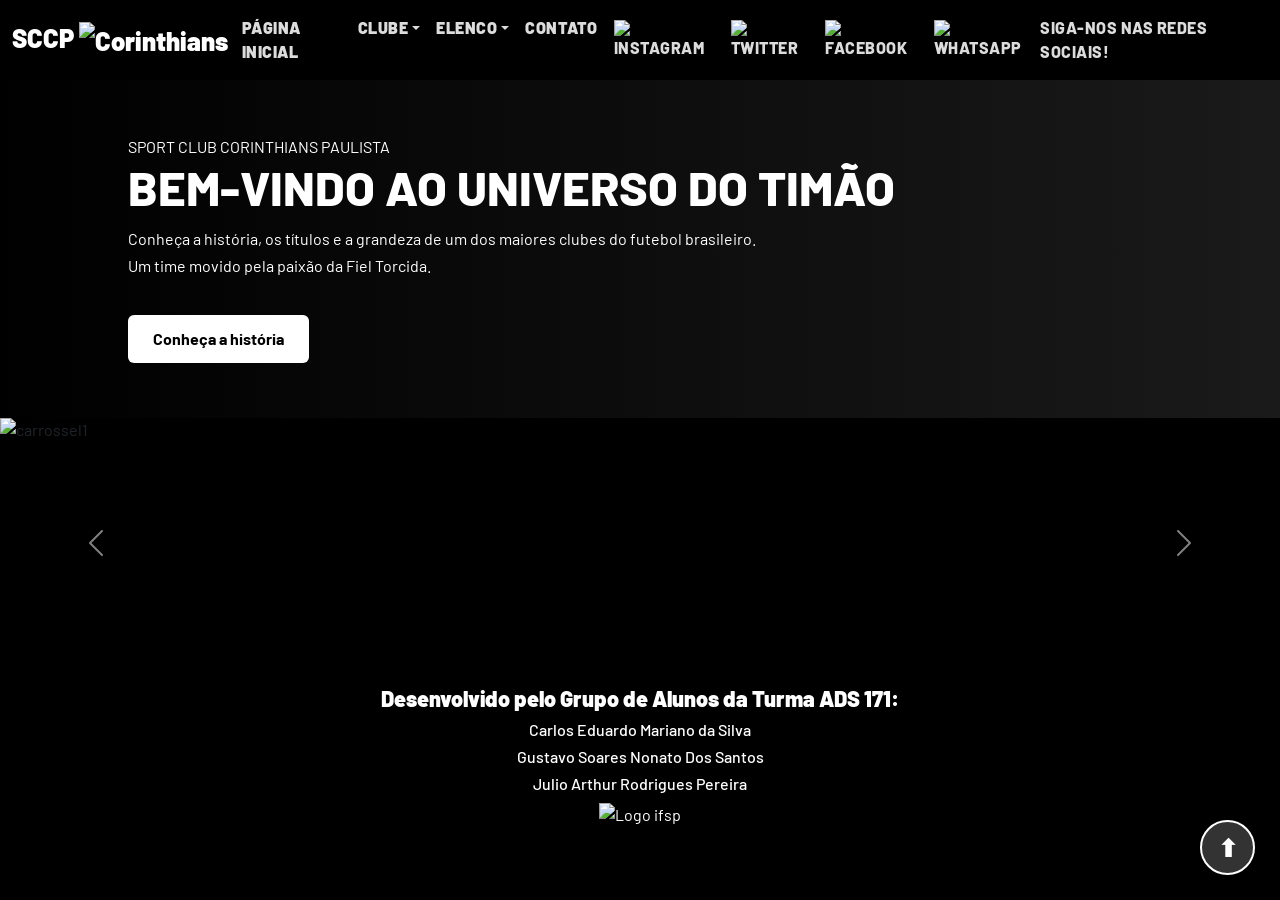
==== commit c0bd7083: "Add files via upload" ====
--- a/index.html
+++ b/index.html
@@ -90,13 +90,8 @@
     <div id="carouselExample" class="carousel slide" data-bs-ride="carousel" data-bs-interval="3000">
       <div class="carousel-inner">
         <div class="carousel-item active">
-          <img src="https://i.pinimg.com/originals/da/da/e7/dadae7d64177b44b1c7fa580021b2326.jpg" class="d-block w-100"
+          <img src="https://admin.cnnbrasil.com.br/wp-content/uploads/sites/12/2023/05/corinthians-campanha-lgbt-1-e1684345850421.png?w=1080&h=607&crop=1" class="d-block w-100"
             width="100%" alt="carrossel1">
-        </div>
-        <div class="carousel-item">
-          <img
-            src="https://admin.cnnbrasil.com.br/wp-content/uploads/sites/12/2023/05/corinthians-campanha-lgbt-1-e1684345850421.png?w=1080&h=607&crop=1"
-            class="d-block w-100" alt="carrossel2">
         </div>
         <div class="carousel-item">
           <img src="https://i.pinimg.com/736x/1b/21/f0/1b21f0b186465dcf363440dc62809749.jpg" class="d-block w-100"
--- a/CSS/style.css
+++ b/CSS/style.css
@@ -22,7 +22,6 @@
 .navbar {
     background: #000 !important;
     min-height: 68px;
-    border-bottom: 3px solid #fff;
 }
 
 .navbar-brand {
